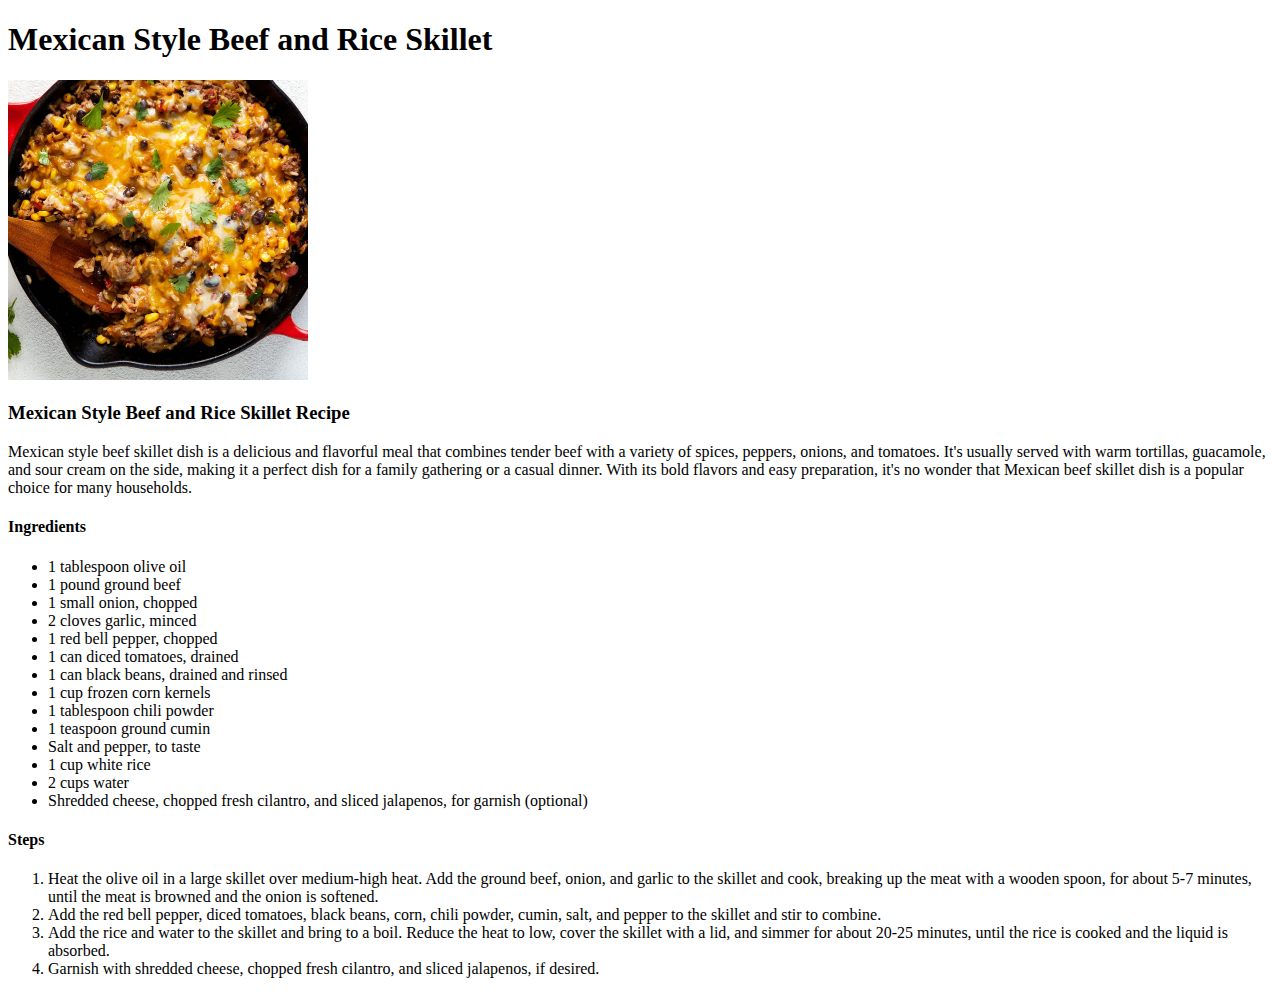
==== recipes/mexican-style-beef-and-rice-skillet.html @ 9a330039 "Add more images and make beef skillet page" ====
<!DOCTYPE html>
<html lang="en">
<head>
  <meta charset="UTF-8">
  <title>Mexican Style Beef and Rice Skillet</title>
</head>
<body>
  <h1>Mexican Style Beef and Rice Skillet</h1>
  <img src="../images/mexican-style-beef-skillet.jpg" width="300" alt="Mexican Style Beef Skillet">
  <h3>Mexican Style Beef and Rice Skillet Recipe</h3>
  <p>Mexican style beef skillet dish is a delicious and flavorful meal that combines tender beef with a variety of spices, peppers, onions, and tomatoes. It's usually served with warm tortillas, guacamole, and sour cream on the side, making it a perfect dish for a family gathering or a casual dinner. With its bold flavors and easy preparation, it's no wonder that Mexican beef skillet dish is a popular choice for many households.</p>
  <h4>Ingredients</h4>
  <ul>
    <li>1 tablespoon olive oil</li>
    <li>1 pound ground beef</li>
    <li>1 small onion, chopped</li>
    <li>2 cloves garlic, minced</li>
    <li>1 red bell pepper, chopped</li>
    <li>1 can diced tomatoes, drained</li>
    <li>1 can black beans, drained and rinsed</li>
    <li>1 cup frozen corn kernels</li>
    <li>1 tablespoon chili powder</li>
    <li>1 teaspoon ground cumin</li>
    <li>Salt and pepper, to taste</li>
    <li>1 cup white rice</li>
    <li>2 cups water</li>
    <li>Shredded cheese, chopped fresh cilantro, and sliced jalapenos, for garnish (optional)</li>
  </ul>
  <h4>Steps</h4>
  <ol>
    <li>Heat the olive oil in a large skillet over medium-high heat. Add the ground beef, onion, and garlic to the skillet and cook, breaking up the meat with a wooden spoon, for about 5-7 minutes, until the meat is browned and the onion is softened.</li>
    <li>Add the red bell pepper, diced tomatoes, black beans, corn, chili powder, cumin, salt, and pepper to the skillet and stir to combine.</li>
    <li>Add the rice and water to the skillet and bring to a boil. Reduce the heat to low, cover the skillet with a lid, and simmer for about 20-25 minutes, until the rice is cooked and the liquid is absorbed.</li>
    <li>Garnish with shredded cheese, chopped fresh cilantro, and sliced jalapenos, if desired.</li>
  </ol>
</body>

</html>
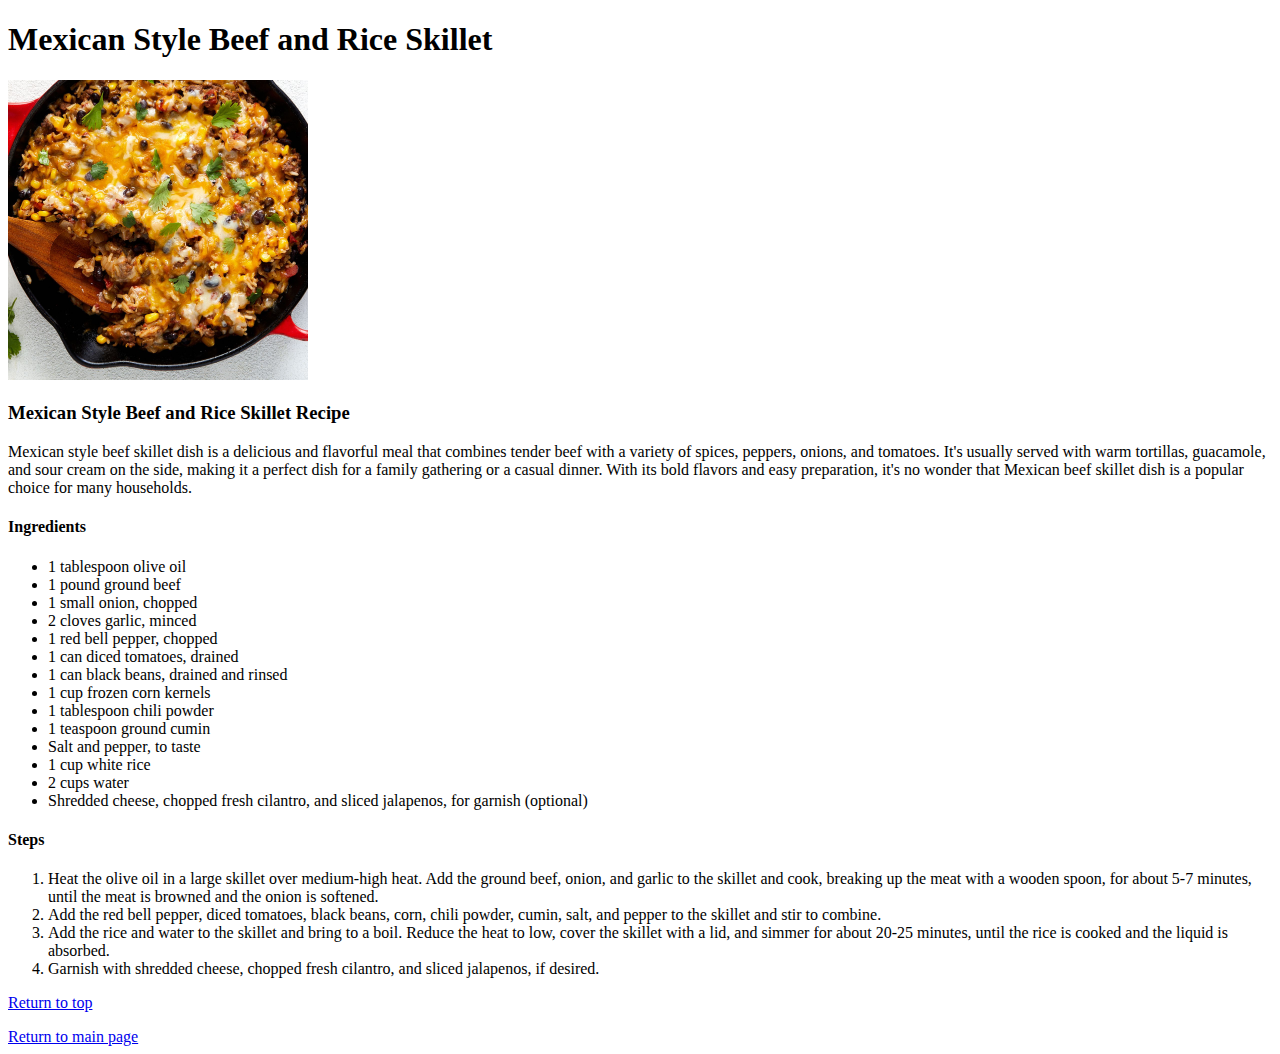
==== commit 03547e43: "Add return to top and return to main page" ====
--- a/recipes/mexican-style-beef-and-rice-skillet.html
+++ b/recipes/mexican-style-beef-and-rice-skillet.html
@@ -5,7 +5,7 @@
   <title>Mexican Style Beef and Rice Skillet</title>
 </head>
 <body>
-  <h1>Mexican Style Beef and Rice Skillet</h1>
+  <h1 id="header">Mexican Style Beef and Rice Skillet</h1>
   <img src="../images/mexican-style-beef-skillet.jpg" width="300" alt="Mexican Style Beef Skillet">
   <h3>Mexican Style Beef and Rice Skillet Recipe</h3>
   <p>Mexican style beef skillet dish is a delicious and flavorful meal that combines tender beef with a variety of spices, peppers, onions, and tomatoes. It's usually served with warm tortillas, guacamole, and sour cream on the side, making it a perfect dish for a family gathering or a casual dinner. With its bold flavors and easy preparation, it's no wonder that Mexican beef skillet dish is a popular choice for many households.</p>
@@ -33,6 +33,10 @@
     <li>Add the rice and water to the skillet and bring to a boil. Reduce the heat to low, cover the skillet with a lid, and simmer for about 20-25 minutes, until the rice is cooked and the liquid is absorbed.</li>
     <li>Garnish with shredded cheese, chopped fresh cilantro, and sliced jalapenos, if desired.</li>
   </ol>
+  <p></p>
+  <a href="#header">Return to top</a>
+  <p></p>
+  <a href="../index.html">Return to main page</a>
 </body>
 
 </html>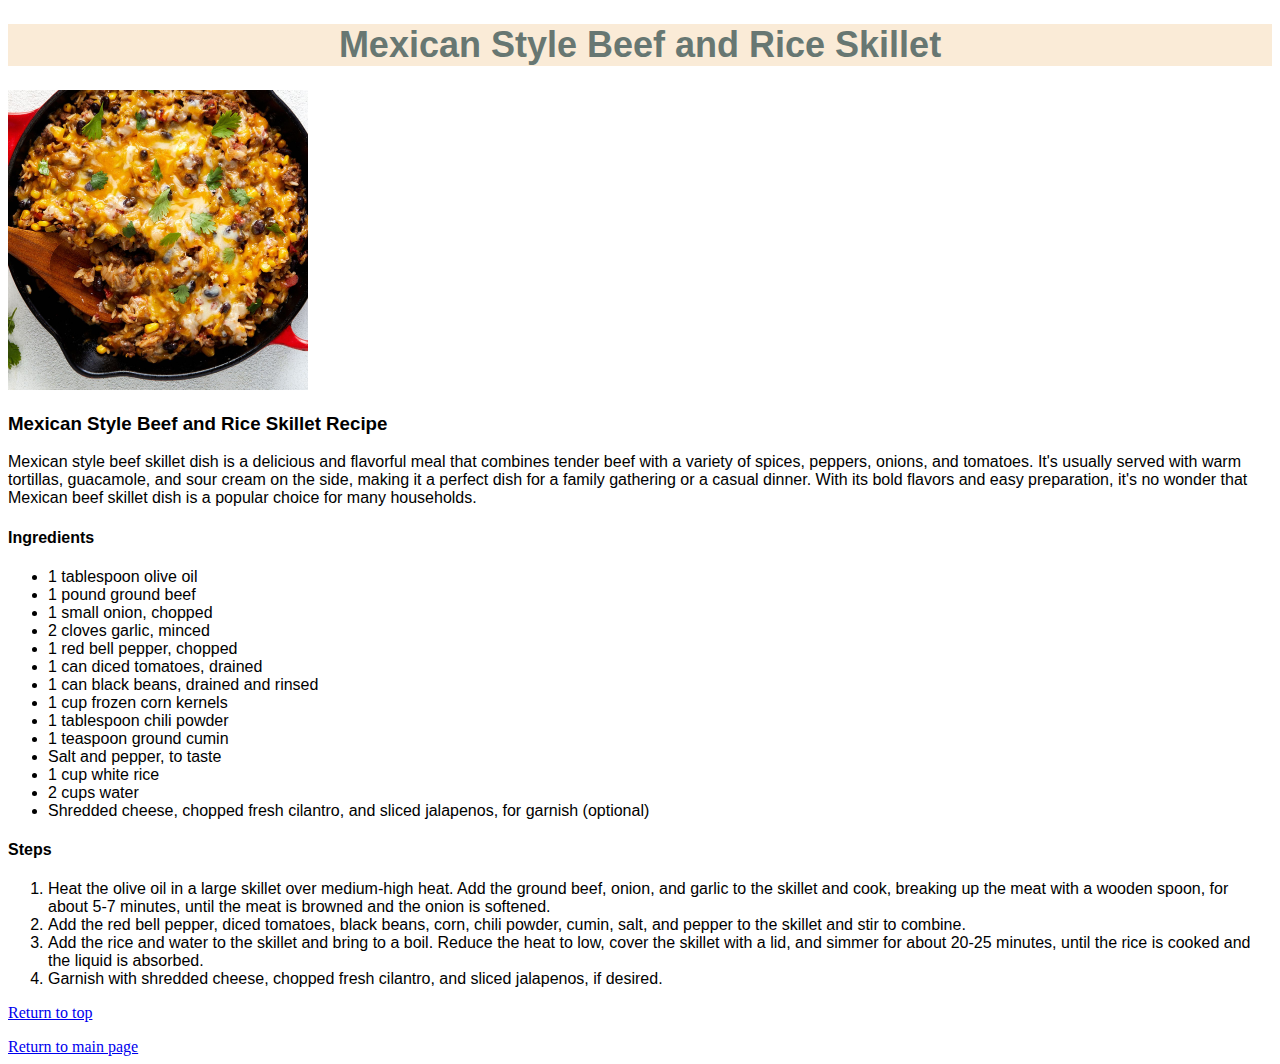
==== commit e51d7acb: "Adjust text color, font, and position" ====
--- a/recipes/mexican-style-beef-and-rice-skillet.html
+++ b/recipes/mexican-style-beef-and-rice-skillet.html
@@ -2,15 +2,19 @@
 <html lang="en">
 <head>
   <meta charset="UTF-8">
+  <meta http-equiv="X-UA-Compatible" content="IE=edge">
+  <meta name="viewport" content="width=device-width, initial-scale=1.0">
+  <title>Odin Recipes</title>
+  <link rel="stylesheet" href="../style.css">
   <title>Mexican Style Beef and Rice Skillet</title>
 </head>
 <body>
   <h1 id="header">Mexican Style Beef and Rice Skillet</h1>
   <img src="../images/mexican-style-beef-skillet.jpg" width="300" alt="Mexican Style Beef Skillet">
-  <h3>Mexican Style Beef and Rice Skillet Recipe</h3>
-  <p>Mexican style beef skillet dish is a delicious and flavorful meal that combines tender beef with a variety of spices, peppers, onions, and tomatoes. It's usually served with warm tortillas, guacamole, and sour cream on the side, making it a perfect dish for a family gathering or a casual dinner. With its bold flavors and easy preparation, it's no wonder that Mexican beef skillet dish is a popular choice for many households.</p>
-  <h4>Ingredients</h4>
-  <ul>
+  <h3 class="body">Mexican Style Beef and Rice Skillet Recipe</h3>
+  <p class="body">Mexican style beef skillet dish is a delicious and flavorful meal that combines tender beef with a variety of spices, peppers, onions, and tomatoes. It's usually served with warm tortillas, guacamole, and sour cream on the side, making it a perfect dish for a family gathering or a casual dinner. With its bold flavors and easy preparation, it's no wonder that Mexican beef skillet dish is a popular choice for many households.</p>
+  <h4 class="body">Ingredients</h4>
+  <ul class="body">
     <li>1 tablespoon olive oil</li>
     <li>1 pound ground beef</li>
     <li>1 small onion, chopped</li>
@@ -26,8 +30,8 @@
     <li>2 cups water</li>
     <li>Shredded cheese, chopped fresh cilantro, and sliced jalapenos, for garnish (optional)</li>
   </ul>
-  <h4>Steps</h4>
-  <ol>
+  <h4 class="body">Steps</h4>
+  <ol class="body">
     <li>Heat the olive oil in a large skillet over medium-high heat. Add the ground beef, onion, and garlic to the skillet and cook, breaking up the meat with a wooden spoon, for about 5-7 minutes, until the meat is browned and the onion is softened.</li>
     <li>Add the red bell pepper, diced tomatoes, black beans, corn, chili powder, cumin, salt, and pepper to the skillet and stir to combine.</li>
     <li>Add the rice and water to the skillet and bring to a boil. Reduce the heat to low, cover the skillet with a lid, and simmer for about 20-25 minutes, until the rice is cooked and the liquid is absorbed.</li>
@@ -38,5 +42,4 @@
   <p></p>
   <a href="../index.html">Return to main page</a>
 </body>
-
 </html>--- a/style.css
+++ b/style.css
@@ -0,0 +1,19 @@
+#header {
+    font-family: 'Lucida Sans', 'Lucida Sans Regular', 'Lucida Grande', 'Lucida Sans Unicode', Geneva, Verdana, sans-serif;
+    font-size: 36px;
+    text-align: center;
+    color: rgb(103, 119, 114);
+    background-color: antiquewhite;
+}
+
+.centered-list {
+    text-align: left;
+    list-style-position: inside;
+    font-family: 'Courier New', Courier, monospace;
+    font-weight: bold;
+}
+
+.body {
+    font-family: 'Segoe UI', Tahoma, Geneva, Verdana, sans-serif;
+    font-weight: 
+}